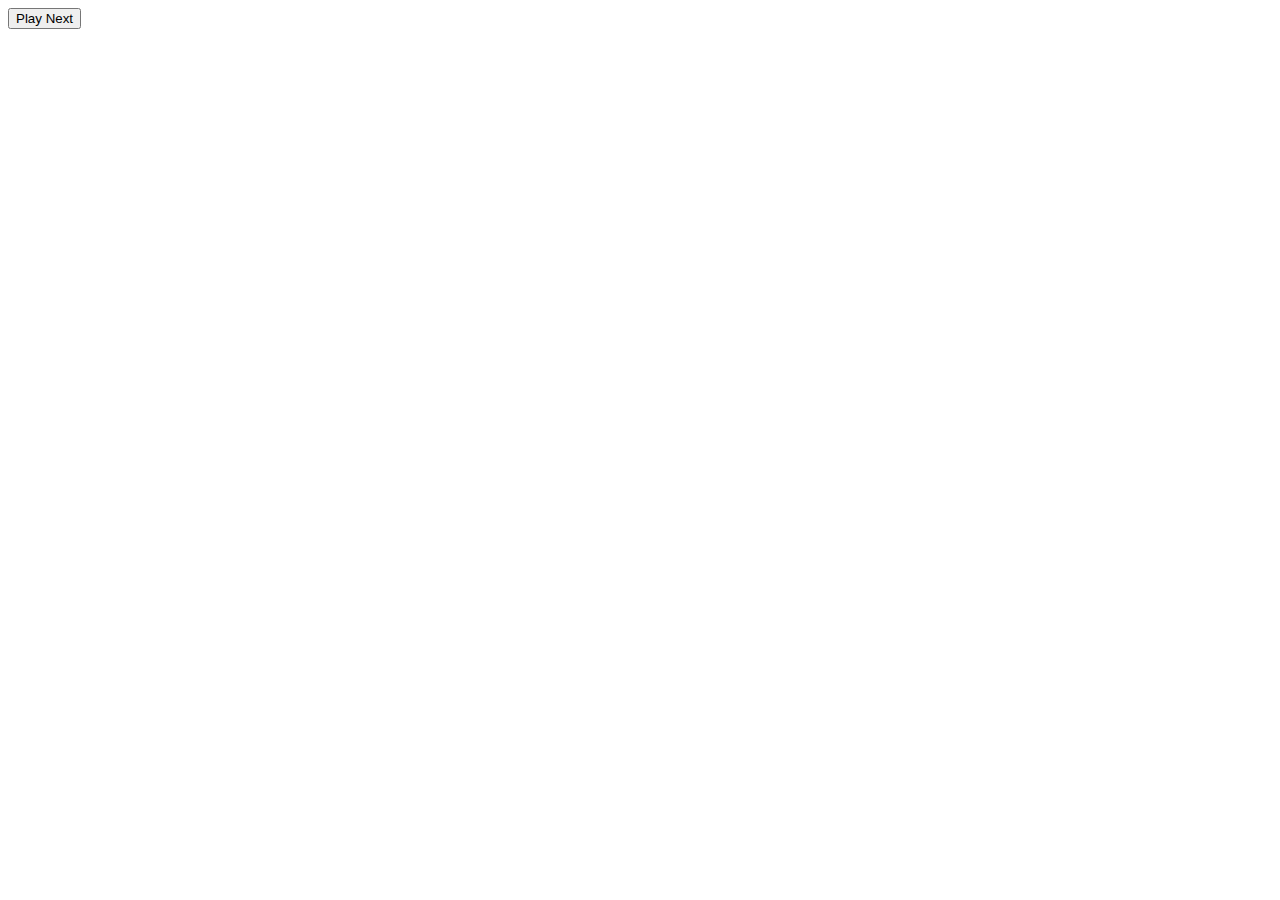
==== public/3/index.html @ 70247cb8 "Add icons + names for stations" ====
<!DOCTYPE html>
<html>
<body>

<button id="next">Play Next</button>

<script>
    let audio = new Audio();
    let audioIndex = 0;
    let audioList = [
        '../audio/turntable.mp3',
        '../audio/robot.mp3',
        // Add more audio URLs here
    ];

    document.getElementById('next').addEventListener('click', function() {
        // If a sound is playing, stop it
        if (!audio.paused) {
            audio.pause();
            // To ensure the sound starts from the beginning when played again
            audio.currentTime = 0;
        }

        // Load the next sound
        audio.src = audioList[audioIndex];
        audio.play();

        // Move to the next index, go back to 0 if we're at the end
        audioIndex = (audioIndex + 1) % audioList.length;
    });
</script>

</body>
</html>
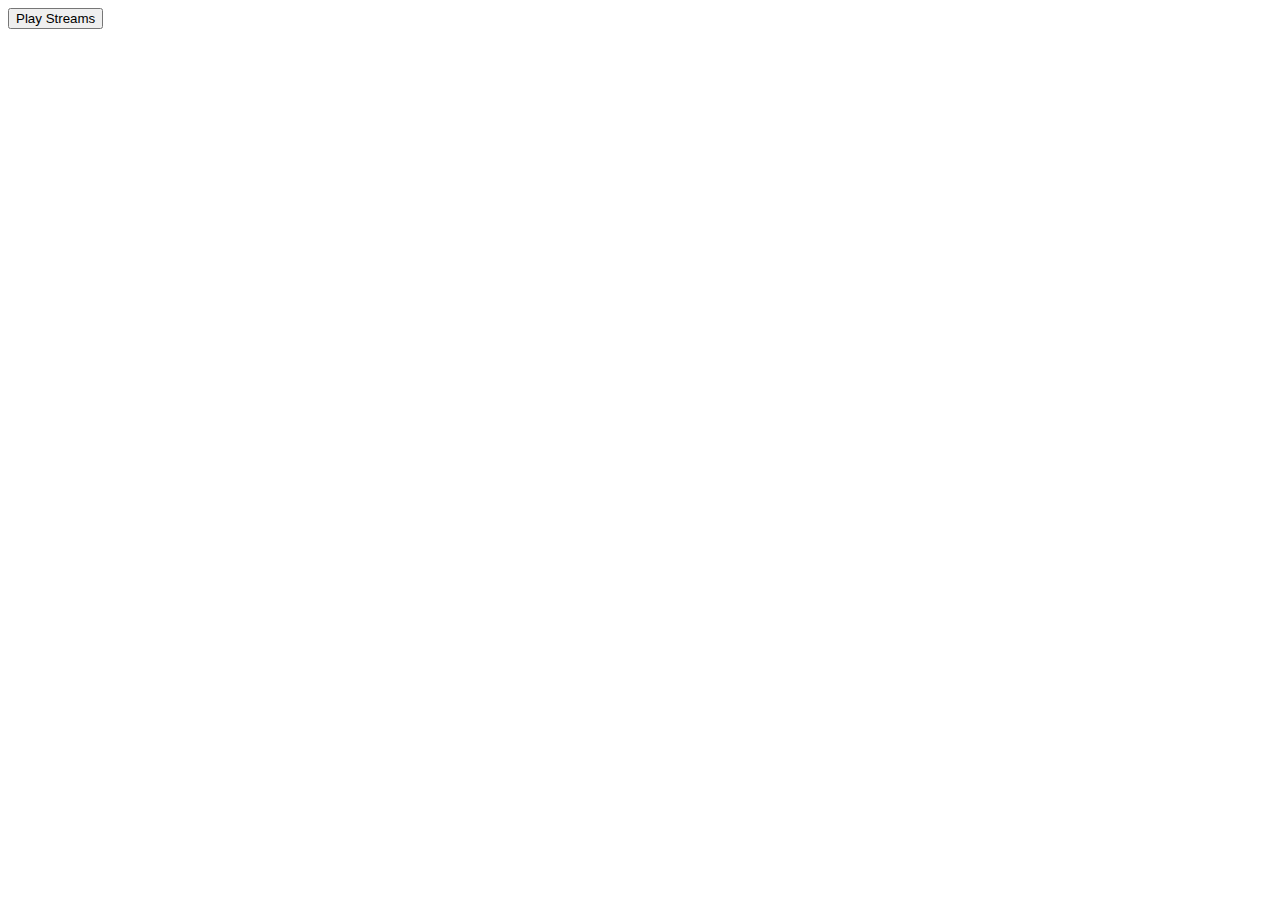
==== commit 275f8534: "Testing some CORS issues" ====
--- a/public/3/index.html
+++ b/public/3/index.html
@@ -1,35 +1,51 @@
 <!DOCTYPE html>
 <html>
 <body>
+    <button id="playButton">Play Streams</button>
 
-<button id="next">Play Next</button>
+    <script>
+        var audioContext = new (window.AudioContext || window.webkitAudioContext)();
+        var audioElements = [];
+        var sources = [];
+        var gainNodes = [];
 
-<script>
-    let audio = new Audio();
-    let audioIndex = 0;
-    let audioList = [
-        '../audio/turntable.mp3',
-        '../audio/robot.mp3',
-        // Add more audio URLs here
-    ];
+        var urls = [
+            'https://eu10.fastcast4u.com:2650/stream/1/',
+            'https://streams.radiomast.io:443/0cef93cd-5974-43b1-868e-c739e81f4f2b'
+        ];
 
-    document.getElementById('next').addEventListener('click', function() {
-        // If a sound is playing, stop it
-        if (!audio.paused) {
-            audio.pause();
-            // To ensure the sound starts from the beginning when played again
-            audio.currentTime = 0;
+        for (var i = 0; i < urls.length; i++) {
+            var audioElement = new Audio();
+            audioElement.src = urls[i];
+
+            var source = audioContext.createMediaElementSource(audioElement);
+            var gainNode = audioContext.createGain();
+
+            // Connect the source to the gain node and the gain node to the destination
+            source.connect(gainNode);
+            gainNode.connect(audioContext.destination);
+
+            // Store the audio element, source, and gain node
+            audioElements.push(audioElement);
+            sources.push(source);
+            gainNodes.push(gainNode);
         }
 
-        // Load the next sound
-        audio.src = audioList[audioIndex];
-        audio.play();
+        document.getElementById('playButton').addEventListener('click', function() {
+            // User interaction is required to start the AudioContext due to autoplay policies in some browsers
+            if (audioContext.state === 'suspended') {
+                audioContext.resume();
+            }
 
-        // Move to the next index, go back to 0 if we're at the end
-        audioIndex = (audioIndex + 1) % audioList.length;
-    });
-</script>
+            for (var i = 0; i < audioElements.length; i++) {
+                // Set the volume
+                gainNodes[i].gain.value = 0.5; // 50% volume
 
+                // Play the audio
+                audioElements[i].play();
+            }
+        });
+    </script>
 </body>
 </html>
 
